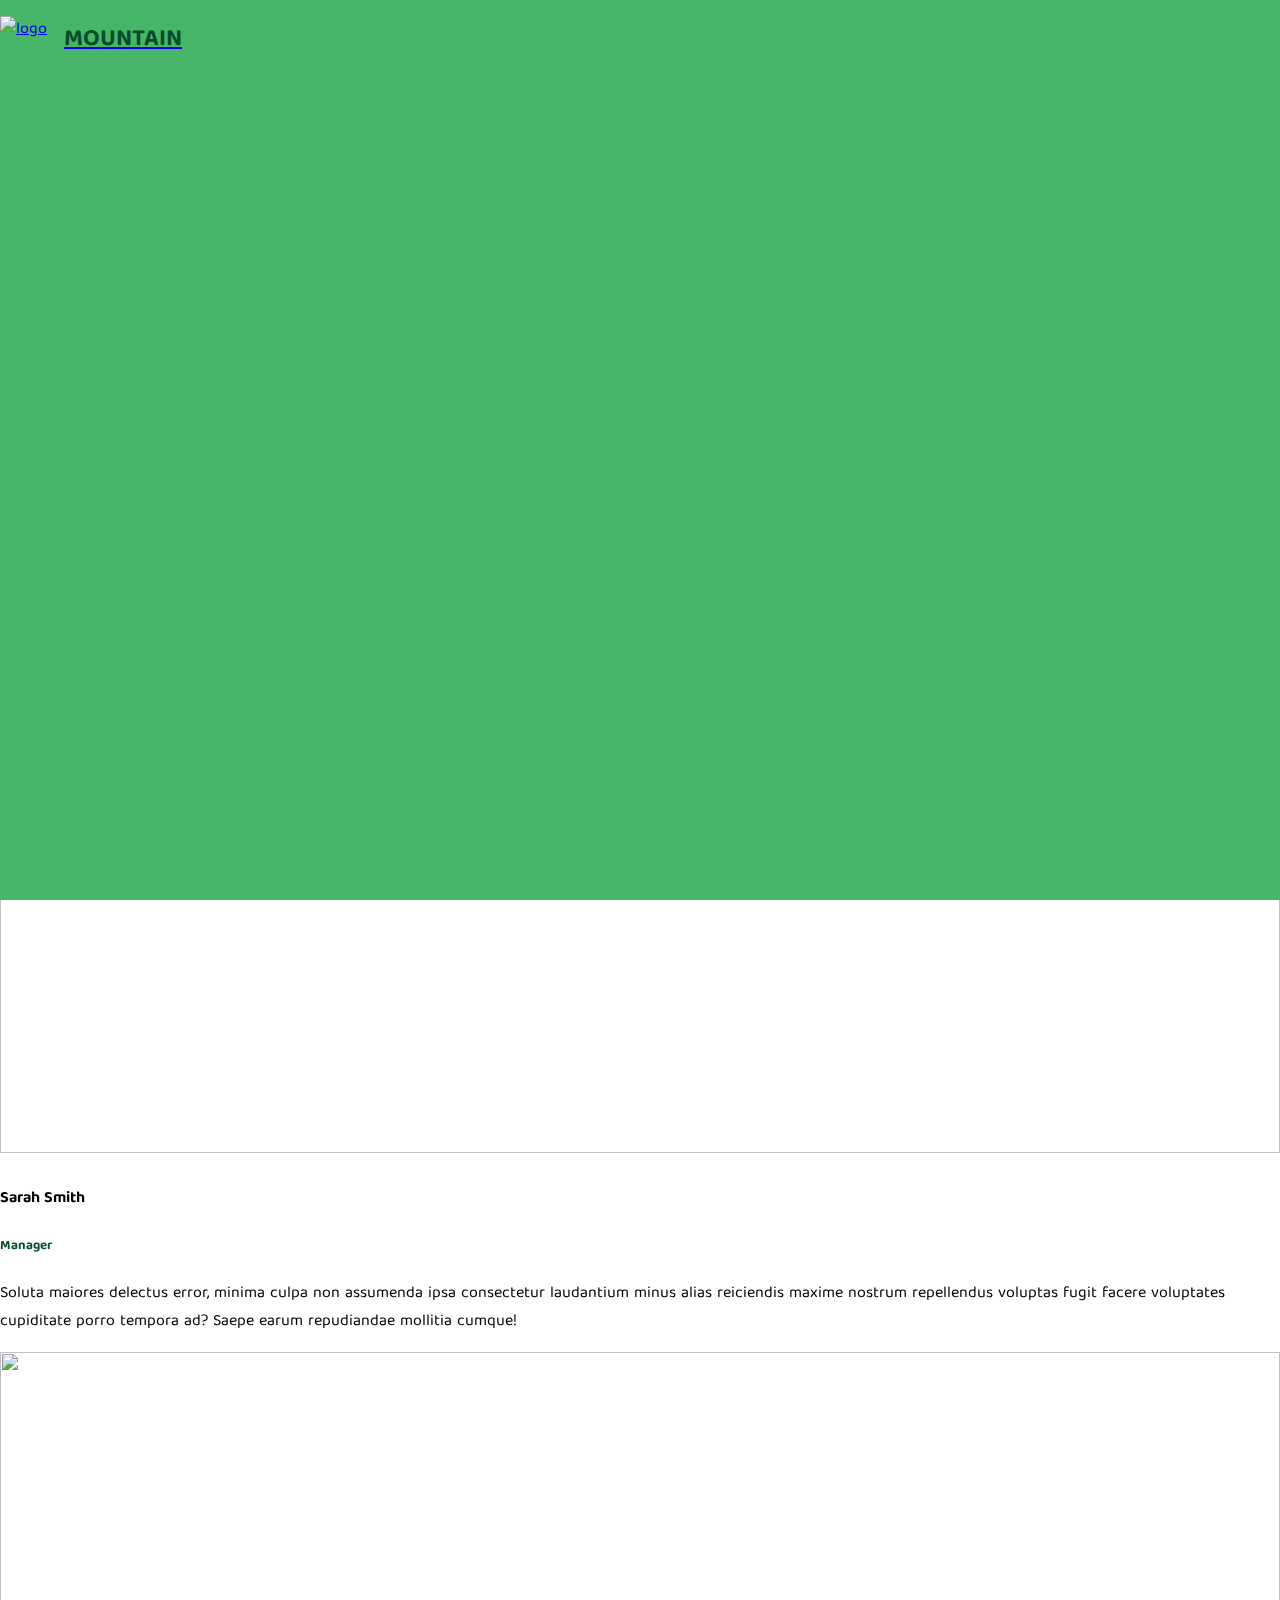
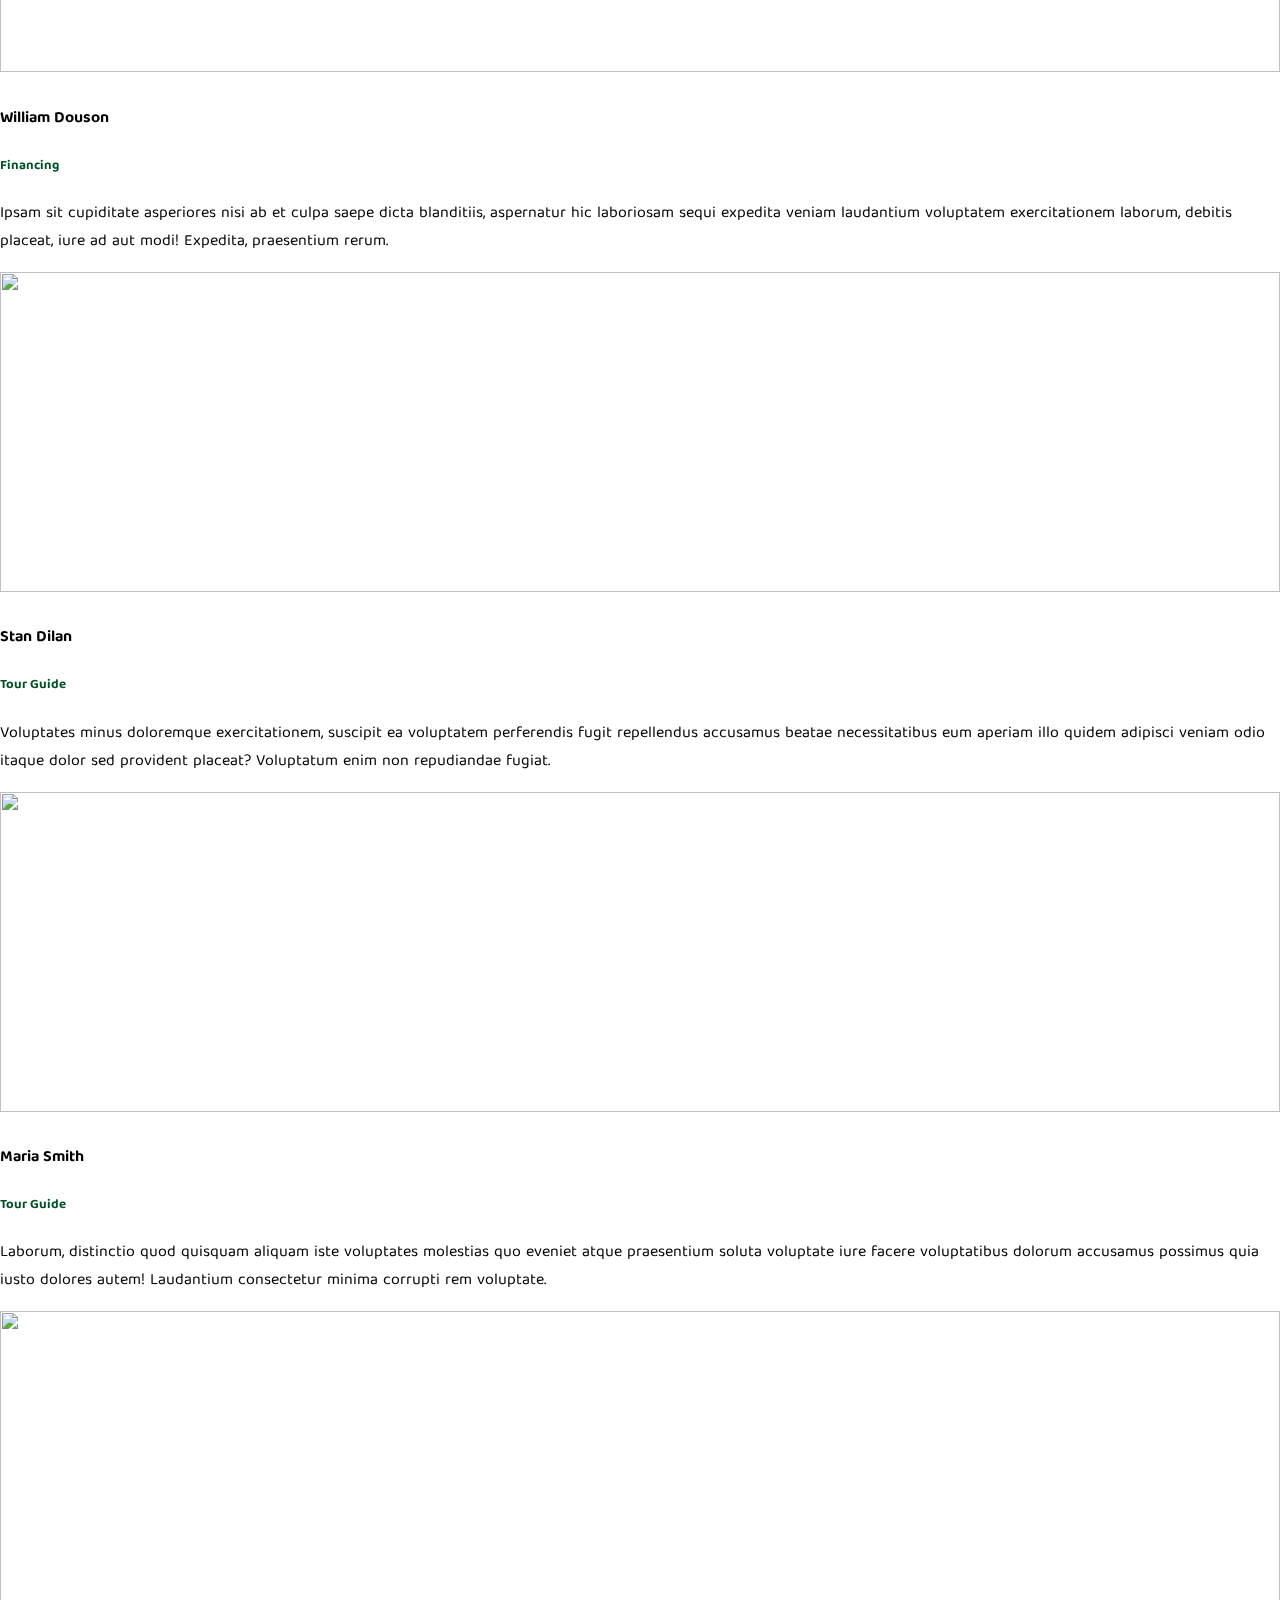
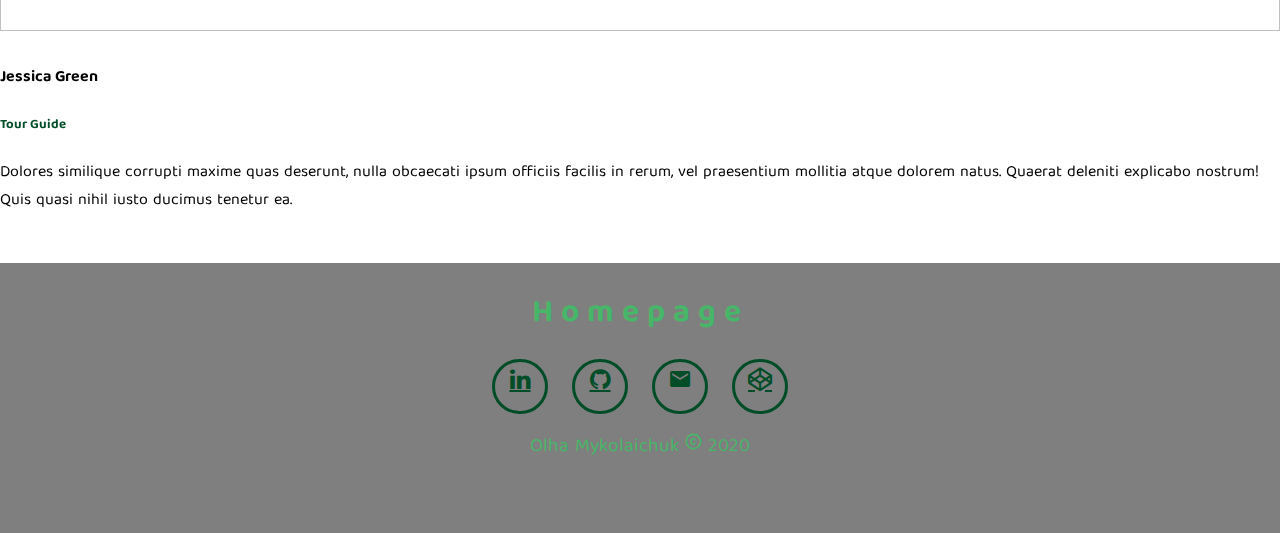
==== about.html @ fe9b052c "responsive vol 1" ====
<!DOCTYPE html>
<html lang="ru">
  <head>
    <!-- Required meta tags -->
    <meta charset="utf-8" />
    <meta
      name="viewport"
      content="width=device-width, initial-scale=1, shrink-to-fit=no"
    />

    <!-- Bootstrap CSS -->
    <link
      rel="stylesheet"
      href="https://stackpath.bootstrapcdn.com/bootstrap/4.5.0/css/bootstrap.min.css"
      integrity="sha384-9aIt2nRpC12Uk9gS9baDl411NQApFmC26EwAOH8WgZl5MYYxFfc+NcPb1dKGj7Sk"
      crossorigin="anonymous"
    />
    <link rel="stylesheet" href="https://unpkg.com/aos@next/dist/aos.css" />
    <link
      href="https://fonts.googleapis.com/css2?family=Baloo+Tamma+2:wght@400;500;600;700;800&display=swap"
      rel="stylesheet"
    />
    <link
      href="https://fonts.googleapis.com/icon?family=Material+Icons"
      rel="stylesheet"
    />
    <link
      rel="stylesheet"
      href="https://cdnjs.cloudflare.com/ajax/libs/font-awesome/4.7.0/css/font-awesome.min.css"
    />
    <link rel="shortcut icon" href="assets/logo.png" type="image/png" />
    <link rel="stylesheet" href="main.css" />
    <link rel="stylesheet" href="main-about.css" />

    <title>Team</title>
  </head>
  <body>
    <header class="header fixed-top">
      <nav class="navbar navbar-expand-lg navbar-color">
        <a class="navbar-brand" href="#">
          <img src="assets/logo.png" alt="logo">
          <h2>MOUNTAIN</h2>
        </a>
        <div class="navbar-burger">
          <span></span>
        </div>
        <div class="navbar-collapse menu" id="navbarNavDropdown">
          <ul class="navbar-nav">
            <li class="nav-item active">
              <a class="nav-link" href="index.html"
                >Home<span class="sr-only">(current)</span></a
              >
            </li>
            <li class="nav-item">
              <a class="nav-link" href="about.html">About us</a>
            </li>
            <li class="nav-item">
              <a class="nav-link" href="#tours">All our Tours</a>
            </li>
            <li class="nav-item">
              <a class="nav-link" href="#contact">Contact</a>
            </li>
            <li class="nav-item dropdown">
              <a
                class="nav-link dropdown-toggle"
                href="#"
                id="navbarDropdownMenuLink"
                role="button"
                data-toggle="dropdown"
                aria-haspopup="true"
                aria-expanded="false"
              >
                More
              </a>
              <div
                class="dropdown-menu"
                aria-labelledby="navbarDropdownMenuLink"
              >
                <a class="dropdown-item" href="#">Photos & Videos</a>
                <a class="dropdown-item" href="#">News</a>
                <a class="dropdown-item" href="#">How to book</a>
              </div>
            </li>
          </ul>
        </div>
      </nav>
    </header>
    <!-- MAIN -->
    <section id="main-about">
      <h2 class="heading">Our team</h2>
      <div class="container-fluid">
        <div class="row" data-aos="fade-up" data-aos-duration="1300">
          <div class="col-lg-4 col-md-6 d-flex align-items-stretch">
            <div class="team">
              <div class="team-img">
                <img
                  src="assets/about_1.jpg"
                  alt=""
                  style="object-position: 0 0%"
                />
                <div class="media">
                  <a href=""><i class="fa fa-twitter"></i></a>
                  <a href=""><i class="fa fa-facebook"></i></a>
                  <a href=""><i class="fa fa-instagram"></i></a>
                  <a href=""><i class="fa fa-linkedin"></i></a>
                </div>
              </div>
              <div class="team-info">
                <h4>Anna Smith</h4>
                <h5>Chief Executive Officer</h5>
                <p>
                  Lorem ipsum dolor sit amet, consectetur adipisicing elit.
                  Expedita, adipisci dolor! Dolores accusamus molestiae placeat
                  ipsam facere velit id, doloremque officia eum omnis saepe ab
                  ipsum, earum, excepturi rerum deleniti! Soluta maiores
                  delectus error, minima culpa non assumenda ipsa consectetur
                  laudantium minus alias reiciendis maxime nostrum repellendus
                  voluptas fugit facere voluptates cupiditate porro tempora ad?
                </p>
              </div>
            </div>
          </div>

          <div class="col-lg-4 col-md-6 d-flex align-items-stretch">
            <div class="team">
              <div class="team-img">
                <img
                  src="assets/about_2.jpg"
                  alt=""
                  style="object-position: 0 40%"
                />
                <div class="media">
                  <a href=""><i class="fa fa-twitter"></i></a>
                  <a href=""><i class="fa fa-facebook"></i></a>
                  <a href=""><i class="fa fa-instagram"></i></a>
                  <a href=""><i class="fa fa-linkedin"></i></a>
                </div>
              </div>
              <div class="team-info">
                <h4>Sarah Smith</h4>
                <h5>Manager</h5>
                <p>
                  Soluta maiores delectus error, minima culpa non assumenda ipsa
                  consectetur laudantium minus alias reiciendis maxime nostrum
                  repellendus voluptas fugit facere voluptates cupiditate porro
                  tempora ad? Saepe earum repudiandae mollitia cumque!
                </p>
              </div>
            </div>
          </div>

          <div class="col-lg-4 col-md-6 d-flex align-items-stretch">
            <div class="team">
              <div class="team-img">
                <img
                  src="assets/about_3.jpg"
                  alt=""
                  style="object-position: 0 20%"
                />
                <div class="media">
                  <a href=""><i class="fa fa-twitter"></i></a>
                  <a href=""><i class="fa fa-facebook"></i></a>
                  <a href=""><i class="fa fa-instagram"></i></a>
                  <a href=""><i class="fa fa-linkedin"></i></a>
                </div>
              </div>
              <div class="team-info">
                <h4>William Douson</h4>
                <h5>Financing</h5>
                <p>
                  Ipsam sit cupiditate asperiores nisi ab et culpa saepe dicta
                  blanditiis, aspernatur hic laboriosam sequi expedita veniam
                  laudantium voluptatem exercitationem laborum, debitis placeat,
                  iure ad aut modi! Expedita, praesentium rerum.
                </p>
              </div>
            </div>
          </div>

          <div class="col-lg-4 col-md-6 d-flex align-items-stretch">
            <div class="team">
              <div class="team-img">
                <img
                  src="assets/about_4.jpg"
                  alt=""
                  style="object-position: 0 20%"
                />
                <div class="media">
                  <a href=""><i class="fa fa-twitter"></i></a>
                  <a href=""><i class="fa fa-facebook"></i></a>
                  <a href=""><i class="fa fa-instagram"></i></a>
                  <a href=""><i class="fa fa-linkedin"></i></a>
                </div>
              </div>
              <div class="team-info">
                <h4>Stan Dilan</h4>
                <h5>Tour Guide</h5>
                <p>
                  Voluptates minus doloremque exercitationem, suscipit ea
                  voluptatem perferendis fugit repellendus accusamus beatae
                  necessitatibus eum aperiam illo quidem adipisci veniam odio
                  itaque dolor sed provident placeat? Voluptatum enim non
                  repudiandae fugiat.
                </p>
              </div>
            </div>
          </div>

          <div class="col-lg-4 col-md-6 d-flex align-items-stretch">
            <div class="team">
              <div class="team-img">
                <img
                  src="assets/about_5.jpg"
                  alt=""
                  style="object-position: 0 25%"
                />
                <div class="media">
                  <a href=""><i class="fa fa-twitter"></i></a>
                  <a href=""><i class="fa fa-facebook"></i></a>
                  <a href=""><i class="fa fa-instagram"></i></a>
                  <a href=""><i class="fa fa-linkedin"></i></a>
                </div>
              </div>
              <div class="team-info">
                <h4>Maria Smith</h4>
                <h5>Tour Guide</h5>
                <p>
                  Laborum, distinctio quod quisquam aliquam iste voluptates
                  molestias quo eveniet atque praesentium soluta voluptate iure
                  facere voluptatibus dolorum accusamus possimus quia iusto
                  dolores autem! Laudantium consectetur minima corrupti rem
                  voluptate.
                </p>
              </div>
            </div>
          </div>

          <div class="col-lg-4 col-md-6 d-flex align-items-stretch">
            <div class="team">
              <div class="team-img">
                <img
                  src="assets/about_6.jpg"
                  alt=""
                  style="object-position: 0 40%"
                />
                <div class="media">
                  <a href=""><i class="fa fa-twitter"></i></a>
                  <a href=""><i class="fa fa-facebook"></i></a>
                  <a href=""><i class="fa fa-instagram"></i></a>
                  <a href=""><i class="fa fa-linkedin"></i></a>
                </div>
              </div>
              <div class="team-info">
                <h4>Jessica Green</h4>
                <h5>Tour Guide</h5>
                <p>
                  Dolores similique corrupti maxime quas deserunt, nulla
                  obcaecati ipsum officiis facilis in rerum, vel praesentium
                  mollitia atque dolorem natus. Quaerat deleniti explicabo
                  nostrum! Quis quasi nihil iusto ducimus tenetur ea.
                </p>
              </div>
            </div>
          </div>
        </div>
      </div>
      <!-- <div class="col-sm-3 col-lg-3 d-flex" data-aos="fade-up" data-aos-duration="1300"> -->
    </section>
    <!-- FOOTER -->
    <footer>
      <div id="footer-container">
        <a href="#" target="_blank" rel="noopener noreferrer" class="footer-a"
          ><h3>Homepage</h3></a
        >
        <div id="footer-icons">
          <a
            href="https://www.linkedin.com/in/olha-mykolaichuk/"
            class="fa fa-linkedin"
            target="_blank"
          ></a>
          <a
            href="https://github.com/OlgaMyk"
            class="fa fa-github"
            target="_blank"
          ></a>
          <a href="mailto:olha.mykolaichuk@gmail.com">
            <i class="material-icons download mail" target="_blank">mail</i></a
          >
          <a
            href="https://codepen.io/Olga_Mykola"
            class="fa fa-codepen"
            target="_blank"
          ></a>
        </div>
        <div id="copyright">
          <a href="#" target="_blank" rel="noopener noreferrer" class="footer-a"
            ><span class="copyright-text footer-hover"
              >Olha Mykolaichuk</span
            ></a
          >
          <i class="material-icons download copyright-text">copyright</i>
          <span class="copyright-text">2020</span>
        </div>
      </div>
    </footer>

    <!-- Optional JavaScript -->
    <!-- jQuery first, then Popper.js, then Bootstrap JS -->
    <script
      src="https://code.jquery.com/jquery-3.5.1.slim.min.js"
      integrity="sha384-DfXdz2htPH0lsSSs5nCTpuj/zy4C+OGpamoFVy38MVBnE+IbbVYUew+OrCXaRkfj"
      crossorigin="anonymous"
    ></script>
    <script
      src="https://cdn.jsdelivr.net/npm/popper.js@1.16.0/dist/umd/popper.min.js"
      integrity="sha384-Q6E9RHvbIyZFJoft+2mJbHaEWldlvI9IOYy5n3zV9zzTtmI3UksdQRVvoxMfooAo"
      crossorigin="anonymous"
    ></script>
    <script
      src="https://stackpath.bootstrapcdn.com/bootstrap/4.5.0/js/bootstrap.min.js"
      integrity="sha384-OgVRvuATP1z7JjHLkuOU7Xw704+h835Lr+6QL9UvYjZE3Ipu6Tp75j7Bh/kR0JKI"
      crossorigin="anonymous"
    ></script>
    <script src="https://unpkg.com/aos@next/dist/aos.js"></script>
    <script>
      AOS.init();
    </script>
    <script src="main-about.js"></script>
  </body>
</html>
---- main.css ----
html {
  font-family: 'Baloo Tamma 2', cursive, sans-serif;
  overflow-x: hidden;
}

html body {
  display: -webkit-box;
  display: -ms-flexbox;
  display: flex;
  -webkit-box-orient: vertical;
  -webkit-box-direction: normal;
      -ms-flex-direction: column;
          flex-direction: column;
  margin: 0;
  min-height: 100%;
  width: auto;
}

.heading {
  display: block;
  margin: 0 auto 2rem;
  padding-top: 5rem;
  text-align: center;
  width: 30%;
}

.heading::after {
  content: "";
  display: block;
  background: #004d27;
  z-index: 1;
  height: 0.2rem;
  width: 35%;
  margin: 1rem auto 0;
  position: relative;
}

/***********NAVBAR*******/
.navbar-color {
  background-color: transparent;
}

.menu {
  -webkit-box-pack: end;
      -ms-flex-pack: end;
          justify-content: flex-end;
}

.navbar-brand {
  display: -webkit-box;
  display: -ms-flexbox;
  display: flex;
  -webkit-box-orient: horizontal;
  -webkit-box-direction: normal;
      -ms-flex-direction: row;
          flex-direction: row;
  -webkit-box-align: center;
      -ms-flex-align: center;
          align-items: center;
  z-index: 5;
}

.navbar-brand img {
  height: 3rem;
  width: 3rem;
}

.navbar-brand h2 {
  color: #004d27;
  margin-left: 1rem;
  font-size: 1.5rem;
}

.nav-link {
  color: #004d27;
}

.nav-link:hover {
  color: #000;
}

.dropdown-menu {
  background-color: rgba(255, 255, 255, 0.7);
  color: #004d27;
  left: -6rem;
}

.dropdown-menu .dropdown-item:hover {
  background-color: #47b668;
}

.header {
  z-index: 10;
}

.header::before {
  content: "";
  position: absolute;
  top: 0;
  left: 0;
  width: 100%;
  height: 100%;
  z-index: 3;
}

.navbar {
  position: relative;
  display: -webkit-box;
  display: -ms-flexbox;
  display: flex;
  -webkit-box-pack: justify;
      -ms-flex-pack: justify;
          justify-content: space-between;
  height: 80px;
  -webkit-box-align: center;
      -ms-flex-align: center;
          align-items: center;
}

.navbar-burger {
  display: none;
}

.navbar-nav {
  z-index: 5;
}

@media (max-width: 992px) {
  .navbar-burger {
    display: block;
    position: relative;
    width: 30px;
    height: 20px;
    position: relative;
    z-index: 5;
  }
  .navbar-burger::before, .navbar-burger::after {
    content: '';
    background-color: #004d27;
    position: absolute;
    width: 100%;
    height: 2px;
    left: 0;
    -webkit-transition: all 0.3s ease 0s;
    transition: all 0.3s ease 0s;
  }
  .navbar-burger::before {
    top: 0;
  }
  .navbar-burger::after {
    bottom: 0;
  }
  .navbar-burger span {
    position: absolute;
    background-color: #004d27;
    width: 100%;
    height: 2px;
    left: 0;
    top: 9px;
    -webkit-transition: all 0.3s ease 0s;
    transition: all 0.3s ease 0s;
  }
  .navbar-burger.active::before {
    -webkit-transform: rotate(45deg);
            transform: rotate(45deg);
    top: 9px;
  }
  .navbar-burger.active::after {
    -webkit-transform: rotate(-45deg);
            transform: rotate(-45deg);
    bottom: 9px;
  }
  .navbar-burger.active span {
    -webkit-transform: scale(0);
            transform: scale(0);
  }
}

@media (max-width: 992px) and (max-width: 575.98px) {
  .navbar-brand h2 {
    display: none;
  }
  .navbar-burger {
    display: block;
    position: relative;
    width: 30px;
    height: 20px;
    position: relative;
    z-index: 5;
  }
}

@media (max-width: 992px) {
  .menu {
    position: fixed;
    top: -100%;
    left: 0;
    width: 100%;
    height: 50%;
    overflow: auto;
    -webkit-transition: all 0.5s ease 0s;
    transition: all 0.5s ease 0s;
    background-color: #87c79a;
    padding: 70px 10px 20px 20px;
  }
  .menu.active {
    top: 0;
  }
  .navbar-nav {
    display: block;
  }
  .navbar-nav li {
    margin: 0px 0px 10px 0px;
  }
}

/************INTRO***********/
#intro {
  height: 90vh;
}

.carousel-container {
  margin: 7rem auto 10rem;
  width: 70%;
  height: 50vh;
  text-align: center;
}

.carousel-container .animate-h2 {
  position: relative;
  color: #000;
  opacity: 1;
}

.carousel-container .animate-p {
  color: #000;
  padding: 3rem 0;
}

.carousel-container .btn-intro {
  background-color: rgba(0, 0, 0, 0.7);
  border: 0.2rem solid #000;
  border-radius: 12px;
  padding: 0.7rem 1.5rem;
  text-decoration: none;
  font-size: 1rem;
  font-weight: bold;
  color: #47b668;
}

#carousel_1 {
  background-image: url(assets/carousel_2.jpg);
  -webkit-clip-path: ellipse(71% 62% at 62% 30%);
          clip-path: ellipse(71% 62% at 62% 30%);
  background-size: cover;
}

#carousel_2 {
  background-image: url(assets/carousel_2.jpg);
  -webkit-clip-path: ellipse(71% 62% at 62% 30%);
          clip-path: ellipse(71% 62% at 62% 30%);
  background-size: cover;
}

#carousel_3 {
  background-image: url(assets/carousel_2.jpg);
  -webkit-clip-path: ellipse(71% 62% at 62% 30%);
          clip-path: ellipse(71% 62% at 62% 30%);
  background-size: cover;
}

.bg-color {
  position: relative;
  display: block;
  background-color: #47b668;
  opacity: 0.5;
  margin-top: -17rem;
  height: 16rem;
  width: 100%;
  -webkit-clip-path: ellipse(68% 67% at 53% 32%);
          clip-path: ellipse(68% 67% at 53% 32%);
  z-index: -100;
}

/************INFRORMATION***********/
#info {
  height: 110vh;
  padding-top: 1rem;
  padding-bottom: 1rem;
}

#info .style-card {
  width: 18rem;
}

#info .style-card img {
  width: auto;
  height: 9rem;
  -o-object-fit: cover;
     object-fit: cover;
}

#info .style-card .card-body {
  text-align: center;
}

#info .style-card .card-body .card-title {
  height: 3rem;
  display: -webkit-box;
  display: -ms-flexbox;
  display: flex;
  -webkit-box-align: center;
      -ms-flex-align: center;
          align-items: center;
  -webkit-box-pack: center;
      -ms-flex-pack: center;
          justify-content: center;
}

#info .style-card .card-body .btn-primary {
  background-color: #47b668;
  color: black;
  border: 2px solid #000;
}

@media (max-width: 992px) {
  #info {
    height: 100%;
  }
  #info .card {
    width: 100%;
    margin-bottom: 1rem;
  }
}

/************FEATURES***********/
#features {
  padding-bottom: 3rem;
}

#features .row {
  margin-bottom: 2rem;
}

#features .row .col-sm-4 {
  overflow: hidden;
}

#features .row .col-sm-4 .img-features {
  margin: 0 auto;
  height: 15rem;
  width: auto;
}

#features .row .features-center {
  display: -webkit-box;
  display: -ms-flexbox;
  display: flex;
  -webkit-box-orient: vertical;
  -webkit-box-direction: normal;
      -ms-flex-direction: column;
          flex-direction: column;
  -webkit-box-pack: center;
      -ms-flex-pack: center;
          justify-content: center;
}

#features ul {
  list-style: none;
}

@media (max-width: 992px) {
  #features {
    height: 100%;
  }
  .img-features {
    margin: 0 auto;
    height: 15rem;
    width: auto;
  }
}

@media (max-width: 767px) {
  .ordered-img {
    -webkit-box-ordinal-group: 2;
        -ms-flex-order: 1;
            order: 1;
  }
  .ordered-text {
    -webkit-box-ordinal-group: 3;
        -ms-flex-order: 2;
            order: 2;
  }
}

/*********TOURS********/
#tours {
  padding-bottom: 2rem;
  background-color: #47b668;
  -webkit-clip-path: polygon(0 0, 100% 0, 100% 90%, 50% 99%, 0 90%);
          clip-path: polygon(0 0, 100% 0, 100% 90%, 50% 99%, 0 90%);
}

#tours .tours-item {
  margin-bottom: 2rem;
}

#tours .tours-item .item {
  height: 12rem;
  width: 18rem;
  overflow: hidden;
}

#tours .tours-item .item img {
  display: block;
  height: 100%;
  width: auto;
  z-index: -1;
}

#tours .tours-item .item .overlay {
  position: relative;
  top: -12rem;
  bottom: 0;
  left: 0;
  right: 0;
  height: 100%;
  width: 100%;
  opacity: 0;
  -webkit-transition: opacity .5s ease;
  transition: opacity .5s ease;
  background-color: #000;
}

#tours .tours-item .item:hover .overlay {
  opacity: 0.8;
}

#tours .tours-item .item .tours-text {
  color: white;
  opacity: 1;
  font-size: 20px;
  position: absolute;
  top: 50%;
  left: 50%;
  -webkit-transform: translate(-50%, -50%);
          transform: translate(-50%, -50%);
  text-align: center;
  cursor: pointer;
}

#tours .tours-item .item .tours-text::after {
  content: "";
  display: block;
  background: #47b668;
  z-index: 1;
  height: 0.1rem;
  width: 0%;
  left: 50%;
  position: absolute;
  -webkit-transition: width .3s ease-in-out;
  transition: width .3s ease-in-out;
  -webkit-transform: translateX(-50%);
          transform: translateX(-50%);
}

#tours .tours-item .item .tours-text:hover::after {
  width: 100%;
}

#tours .tours-text-muted {
  color: gray;
  text-decoration: line-through;
}

#tours .price {
  color: green;
  font-weight: bold;
}

/*********CONTACT********/
#contact {
  padding-bottom: 2rem;
  margin: -3.5rem auto 0;
}

#contact h2 {
  text-align: center;
  margin-bottom: 2rem;
  padding-top: 6rem;
}

#contact h2::after {
  width: 20%;
}

/*********FOOTER*********/
footer {
  background-color: rgba(0, 0, 0, 0.5);
  height: 30vh;
  width: 100%;
  margin-top: 2rem;
  -ms-flex-negative: 0;
      flex-shrink: 0;
}

footer #footer-container {
  padding-top: 1rem;
}

footer #footer-container #btn-up {
  height: 3rem;
  width: 3rem;
  background-color: #004d27;
  border: 1px solid #000;
  margin: -2.5rem auto 0;
}

footer #footer-container #btn-up .btn-up-style {
  font-size: 3rem;
  color: #47b668;
  text-decoration: none;
}

footer #footer-container .footer-a {
  text-decoration: none;
}

footer #footer-container .footer-a h3 {
  display: block;
  color: #47b668;
  font-size: 2rem;
  letter-spacing: 0.5rem;
  width: 30rem;
  text-align: center;
  margin: 0.5rem auto 0;
}

footer #footer-container .footer-a h3:hover {
  color: #004d27;
}

footer #footer-container #footer-icons {
  display: -webkit-box;
  display: -ms-flexbox;
  display: flex;
  -ms-flex-pack: distribute;
      justify-content: space-around;
  -webkit-box-align: center;
      -ms-flex-align: center;
          align-items: center;
  width: 25%;
  margin: 0 auto;
  padding-top: 1rem;
  padding-bottom: 1rem;
}

footer #footer-container #footer-icons .fa,
footer #footer-container #footer-icons .mail {
  padding: 0.3rem;
  font-size: 1.5rem;
  width: 2.5rem;
  height: 2.5rem;
  text-align: center;
  background: none;
  border: 0.2rem #004d27 solid;
  border-radius: 50%;
  color: #004d27;
  -webkit-transition: all 0.5s;
  transition: all 0.5s;
}

footer #footer-container #footer-icons .fa:hover,
footer #footer-container #footer-icons .mail:hover {
  background-color: #47b668;
  -webkit-transition: all 0.5s;
  transition: all 0.5s;
  border: 0.2rem #47b668 solid;
  -webkit-box-shadow: 0px 6px 15px #004d27;
          box-shadow: 0px 6px 15px #004d27;
  text-decoration: none;
}

@media (max-width: 767px) {
  footer #footer-container #footer-icons {
    width: 15rem;
  }
}

footer #footer-container #copyright {
  display: block;
  width: 30%;
  margin: 0 auto;
  text-align: center;
}

footer #footer-container #copyright .footer-hover:hover {
  color: #004d27;
}

footer #footer-container #copyright .copyright-text {
  color: #47b668;
  font-size: 1.2rem;
}
/*# sourceMappingURL=main.css.map */
---- main-about.css ----
html {
  font-family: 'Baloo Tamma 2', cursive, sans-serif;
  overflow-x: hidden;
}

html body {
  display: -webkit-box;
  display: -ms-flexbox;
  display: flex;
  -webkit-box-orient: vertical;
  -webkit-box-direction: normal;
      -ms-flex-direction: column;
          flex-direction: column;
  margin: 0;
  min-height: 100%;
  width: auto;
}

.heading {
  display: block;
  margin: 0 auto 2rem;
  padding-top: 5rem;
  text-align: center;
  width: 30%;
}

.heading::after {
  content: "";
  display: block;
  background: #004d27;
  z-index: 1;
  height: 0.2rem;
  width: 35%;
  margin: 1rem auto 0;
  position: relative;
}

/***********NAVBAR*******/
.navbar-color {
  background-color: transparent;
}

.menu {
  -webkit-box-pack: end;
      -ms-flex-pack: end;
          justify-content: flex-end;
}

.navbar-brand {
  display: -webkit-box;
  display: -ms-flexbox;
  display: flex;
  -webkit-box-orient: horizontal;
  -webkit-box-direction: normal;
      -ms-flex-direction: row;
          flex-direction: row;
  -webkit-box-align: center;
      -ms-flex-align: center;
          align-items: center;
}

.navbar-brand img {
  height: 3rem;
  width: 3rem;
}

.navbar-brand h2 {
  color: #004d27;
  margin-left: 1rem;
  font-size: 1.5rem;
}

.nav-link {
  color: #004d27;
}

.nav-link:hover {
  color: #000;
}

.dropdown-menu {
  background-color: rgba(255, 255, 255, 0.7);
  color: #004d27;
  left: -6rem;
}

.dropdown-menu .dropdown-item:hover {
  background-color: #47b668;
}

/************INTRO***********/
#intro {
  height: 90vh;
}

.carousel-container {
  margin: 7rem auto 10rem;
  width: 70%;
  height: 50vh;
  text-align: center;
}

.carousel-container .animate-h2 {
  position: relative;
  color: #000;
  opacity: 1;
}

.carousel-container .animate-p {
  color: #000;
  padding: 3rem 0;
}

.carousel-container .btn-intro {
  background-color: rgba(0, 0, 0, 0.7);
  border: 0.2rem solid #000;
  border-radius: 12px;
  padding: 0.7rem 1.5rem;
  text-decoration: none;
  font-size: 1rem;
  font-weight: bold;
  color: #47b668;
}

#carousel_1 {
  background-image: url(assets/carousel_2.jpg);
  -webkit-clip-path: ellipse(71% 62% at 62% 30%);
          clip-path: ellipse(71% 62% at 62% 30%);
  background-size: cover;
}

#carousel_2 {
  background-image: url(assets/carousel_2.jpg);
  -webkit-clip-path: ellipse(71% 62% at 62% 30%);
          clip-path: ellipse(71% 62% at 62% 30%);
  background-size: cover;
}

#carousel_3 {
  background-image: url(assets/carousel_2.jpg);
  -webkit-clip-path: ellipse(71% 62% at 62% 30%);
          clip-path: ellipse(71% 62% at 62% 30%);
  background-size: cover;
}

.bg-color {
  position: relative;
  display: block;
  background-color: #47b668;
  opacity: 0.5;
  margin-top: -17rem;
  height: 16rem;
  width: 100%;
  -webkit-clip-path: ellipse(68% 67% at 53% 32%);
          clip-path: ellipse(68% 67% at 53% 32%);
  z-index: -100;
}

/************INFRORMATION***********/
#info {
  height: 110vh;
  padding-top: 1rem;
  padding-bottom: 1rem;
}

#info .style-card {
  width: 18rem;
}

#info .style-card img {
  width: auto;
  height: 9rem;
  -o-object-fit: cover;
     object-fit: cover;
}

#info .style-card .card-body {
  text-align: center;
}

#info .style-card .card-body .card-title {
  height: 3rem;
  display: -webkit-box;
  display: -ms-flexbox;
  display: flex;
  -webkit-box-align: center;
      -ms-flex-align: center;
          align-items: center;
  -webkit-box-pack: center;
      -ms-flex-pack: center;
          justify-content: center;
}

#info .style-card .card-body .btn-primary {
  background-color: #47b668;
  color: black;
  border: 2px solid #000;
}

/************FEATURES***********/
#features {
  padding-bottom: 3rem;
}

#features .row {
  margin-bottom: 2rem;
}

#features .row .col-sm-4 {
  overflow: hidden;
}

#features .row .col-sm-4 .img-features {
  margin: 0 auto;
  height: 15rem;
  width: auto;
}

#features .row .features-center {
  display: -webkit-box;
  display: -ms-flexbox;
  display: flex;
  -webkit-box-orient: vertical;
  -webkit-box-direction: normal;
      -ms-flex-direction: column;
          flex-direction: column;
  -webkit-box-pack: center;
      -ms-flex-pack: center;
          justify-content: center;
}

#features ul {
  list-style: none;
}

/*********TOURS********/
#tours {
  padding-bottom: 2rem;
  background-color: #47b668;
  -webkit-clip-path: polygon(0 0, 100% 0, 100% 90%, 50% 99%, 0 90%);
          clip-path: polygon(0 0, 100% 0, 100% 90%, 50% 99%, 0 90%);
}

#tours .tours-item {
  margin-bottom: 2rem;
}

#tours .tours-item .item {
  height: 12rem;
  width: 18rem;
  overflow: hidden;
}

#tours .tours-item .item img {
  display: block;
  height: 100%;
  width: auto;
  z-index: -1;
}

#tours .tours-item .item .overlay {
  position: relative;
  top: -12rem;
  bottom: 0;
  left: 0;
  right: 0;
  height: 100%;
  width: 100%;
  opacity: 0;
  -webkit-transition: opacity .5s ease;
  transition: opacity .5s ease;
  background-color: #000;
}

#tours .tours-item .item:hover .overlay {
  opacity: 0.8;
}

#tours .tours-item .item .tours-text {
  color: white;
  opacity: 1;
  font-size: 20px;
  position: absolute;
  top: 50%;
  left: 50%;
  -webkit-transform: translate(-50%, -50%);
          transform: translate(-50%, -50%);
  text-align: center;
  cursor: pointer;
}

#tours .tours-item .item .tours-text::after {
  content: "";
  display: block;
  background: #47b668;
  z-index: 1;
  height: 0.1rem;
  width: 0%;
  left: 50%;
  position: absolute;
  -webkit-transition: width .3s ease-in-out;
  transition: width .3s ease-in-out;
  -webkit-transform: translateX(-50%);
          transform: translateX(-50%);
}

#tours .tours-item .item .tours-text:hover::after {
  width: 100%;
}

#tours .tours-text-muted {
  color: gray;
  text-decoration: line-through;
}

#tours .price {
  color: green;
  font-weight: bold;
}

/*********CONTACT********/
#contact {
  padding-bottom: 2rem;
  margin: -3.5rem auto 0;
}

#contact h2 {
  text-align: center;
  margin-bottom: 2rem;
  padding-top: 6rem;
}

#contact h2::after {
  width: 20%;
}

/*********FOOTER*********/
footer {
  background-color: rgba(0, 0, 0, 0.5);
  height: 30vh;
  width: 100%;
  margin-top: 2rem;
  -ms-flex-negative: 0;
      flex-shrink: 0;
}

footer #footer-container {
  padding-top: 1rem;
}

footer #footer-container #btn-up {
  height: 3rem;
  width: 3rem;
  background-color: #004d27;
  border: 1px solid #000;
  margin: -2.5rem auto 0;
}

footer #footer-container #btn-up .btn-up-style {
  font-size: 3rem;
  color: #47b668;
  text-decoration: none;
}

footer #footer-container .footer-a {
  text-decoration: none;
}

footer #footer-container .footer-a h3 {
  display: block;
  color: #47b668;
  font-size: 2rem;
  letter-spacing: 0.5rem;
  width: 30rem;
  text-align: center;
  margin: 0.5rem auto 0;
}

footer #footer-container .footer-a h3:hover {
  color: #004d27;
}

footer #footer-container #footer-icons {
  display: -webkit-box;
  display: -ms-flexbox;
  display: flex;
  -ms-flex-pack: distribute;
      justify-content: space-around;
  -webkit-box-align: center;
      -ms-flex-align: center;
          align-items: center;
  width: 25%;
  margin: 0 auto;
  padding-top: 1rem;
  padding-bottom: 1rem;
}

footer #footer-container #footer-icons .fa,
footer #footer-container #footer-icons .mail {
  padding: 0.3rem;
  font-size: 1.5rem;
  width: 2.5rem;
  height: 2.5rem;
  text-align: center;
  background: none;
  border: 0.2rem #004d27 solid;
  border-radius: 50%;
  color: #004d27;
  -webkit-transition: all 0.5s;
  transition: all 0.5s;
}

footer #footer-container #footer-icons .fa:hover,
footer #footer-container #footer-icons .mail:hover {
  background-color: #47b668;
  -webkit-transition: all 0.5s;
  transition: all 0.5s;
  border: 0.2rem #47b668 solid;
  -webkit-box-shadow: 0px 6px 15px #004d27;
          box-shadow: 0px 6px 15px #004d27;
  text-decoration: none;
}

@media (max-width: 767px) {
  footer #footer-container #footer-icons {
    width: 15rem;
  }
}

footer #footer-container #copyright {
  display: block;
  width: 30%;
  margin: 0 auto;
  text-align: center;
}

footer #footer-container #copyright .footer-hover:hover {
  color: #004d27;
}

footer #footer-container #copyright .copyright-text {
  color: #47b668;
  font-size: 1.2rem;
}

/*********NAVBAR*********/
.header {
  z-index: 10;
}

.header::before {
  content: "";
  position: absolute;
  top: 0;
  left: 0;
  width: 100%;
  height: 100%;
  background-color: #47b668;
  z-index: 3;
}

.navbar {
  position: relative;
  display: -webkit-box;
  display: -ms-flexbox;
  display: flex;
  -webkit-box-pack: justify;
      -ms-flex-pack: justify;
          justify-content: space-between;
  height: 80px;
  -webkit-box-align: center;
      -ms-flex-align: center;
          align-items: center;
}

.navbar-brand {
  z-index: 5;
}

.navbar-burger {
  display: none;
}

.navbar-nav {
  z-index: 5;
}

@media (max-width: 992px) {
  .navbar-burger {
    display: block;
    position: relative;
    width: 30px;
    height: 20px;
    position: relative;
    z-index: 5;
  }
  .navbar-burger::before, .navbar-burger::after {
    content: '';
    background-color: #fff;
    position: absolute;
    width: 100%;
    height: 2px;
    left: 0;
    -webkit-transition: all 0.3s ease 0s;
    transition: all 0.3s ease 0s;
  }
  .navbar-burger::before {
    top: 0;
  }
  .navbar-burger::after {
    bottom: 0;
  }
  .navbar-burger span {
    position: absolute;
    background-color: #fff;
    width: 100%;
    height: 2px;
    left: 0;
    top: 9px;
    -webkit-transition: all 0.3s ease 0s;
    transition: all 0.3s ease 0s;
  }
  .navbar-burger.active::before {
    -webkit-transform: rotate(45deg);
            transform: rotate(45deg);
    top: 9px;
  }
  .navbar-burger.active::after {
    -webkit-transform: rotate(-45deg);
            transform: rotate(-45deg);
    bottom: 9px;
  }
  .navbar-burger.active span {
    -webkit-transform: scale(0);
            transform: scale(0);
  }
}

@media (max-width: 992px) and (max-width: 575.98px) {
  .navbar-brand h2 {
    display: none;
  }
  .navbar-burger {
    display: block;
    position: relative;
    width: 30px;
    height: 20px;
    position: relative;
    z-index: 5;
  }
}

@media (max-width: 992px) {
  .menu {
    position: fixed;
    top: -100%;
    left: 0;
    width: 100%;
    height: 50%;
    overflow: auto;
    -webkit-transition: all 0.5s ease 0s;
    transition: all 0.5s ease 0s;
    background-color: #87c79a;
    padding: 70px 10px 20px 20px;
  }
  .menu.active {
    top: 0;
  }
  .navbar-nav {
    display: block;
  }
  .navbar-nav li {
    margin: 0px 0px 10px 0px;
  }
}

/*********MAIN SECTION*********/
#main-about {
  height: 100%;
  width: 100%;
  padding-top: 2rem;
}

#main-about .team .media {
  display: none;
  -webkit-box-pack: space-evenly;
      -ms-flex-pack: space-evenly;
          justify-content: space-evenly;
  -webkit-box-align: center;
      -ms-flex-align: center;
          align-items: center;
  position: relative;
  background-color: #47b668;
  height: 3rem;
  opacity: 0.7;
}

#main-about .team .media a {
  color: #000;
  font-size: 1.5rem;
}

#main-about .team:hover .media {
  display: -webkit-box;
  display: -ms-flexbox;
  display: flex;
  margin-top: -3rem;
}

#main-about img {
  height: 20rem;
  width: 100%;
  -o-object-fit: cover;
     object-fit: cover;
}

#main-about h5 {
  color: #004d27;
}
/*# sourceMappingURL=main-about.css.map */
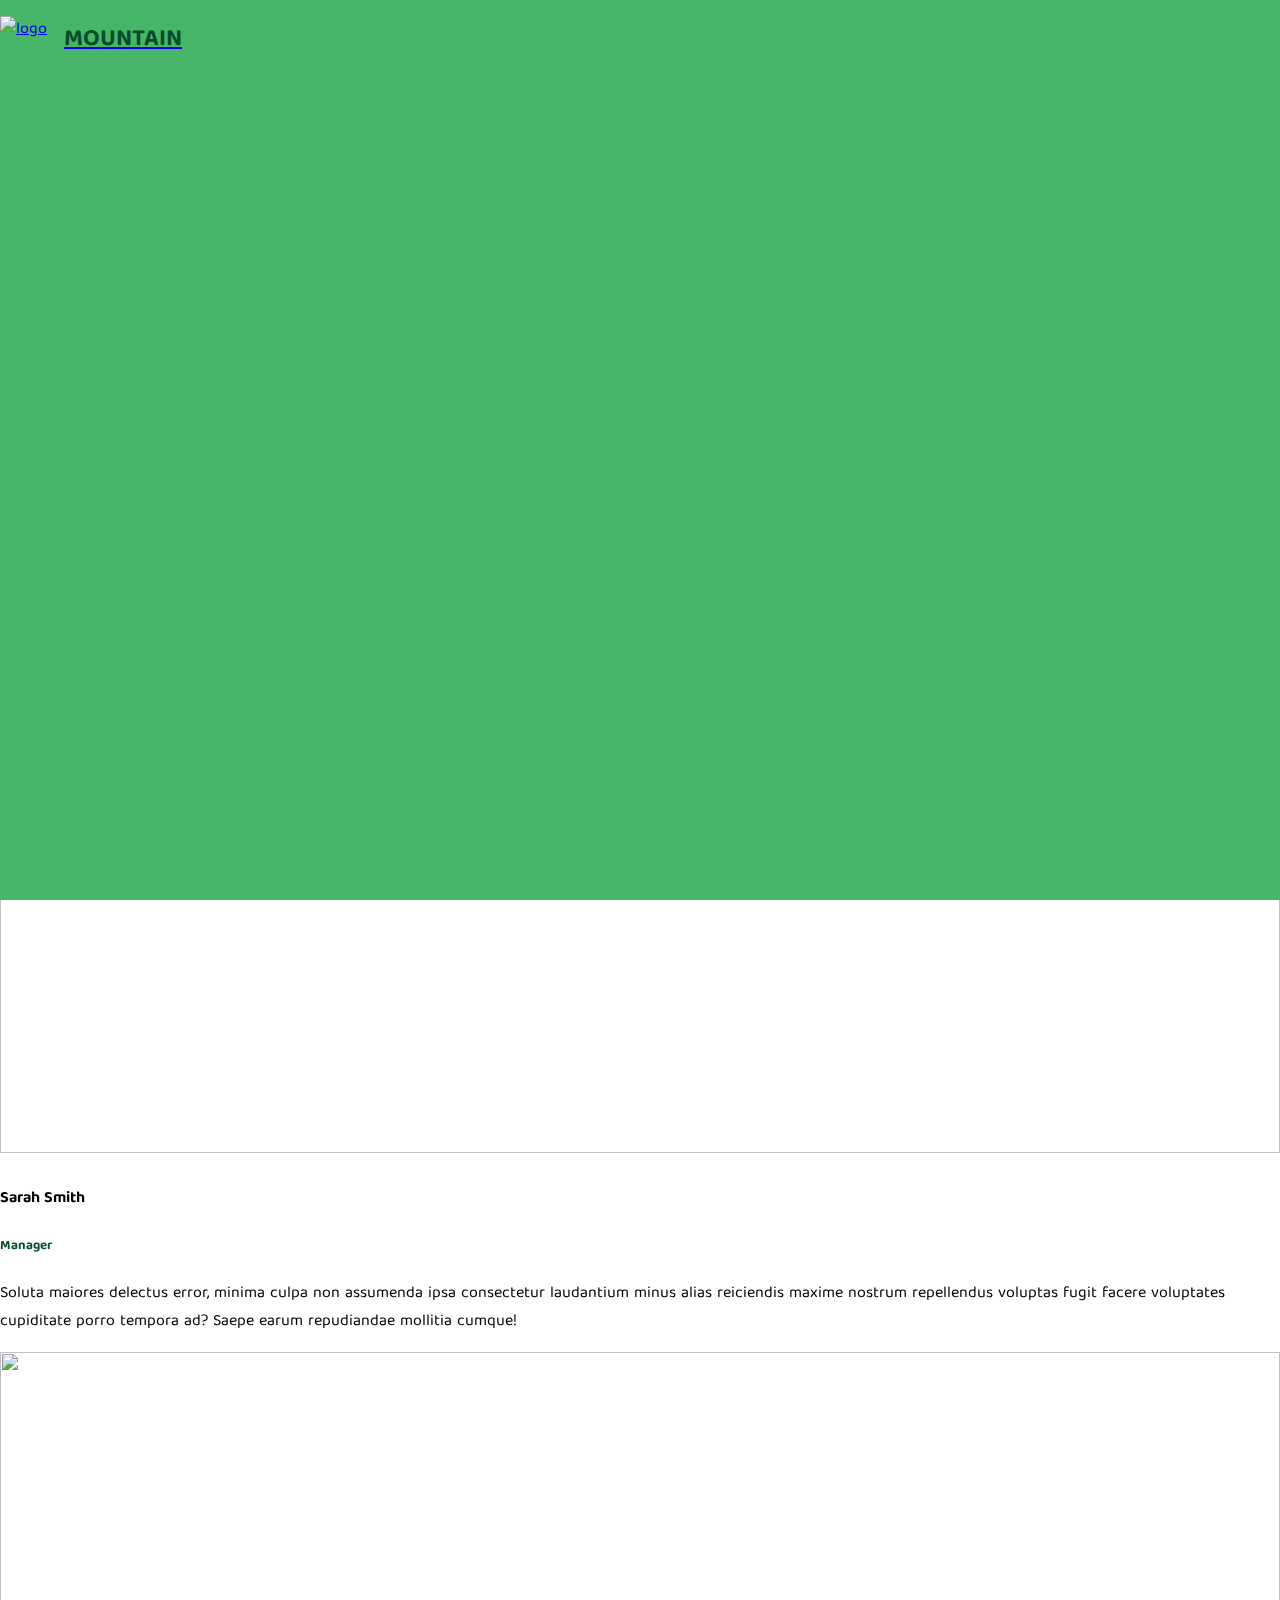
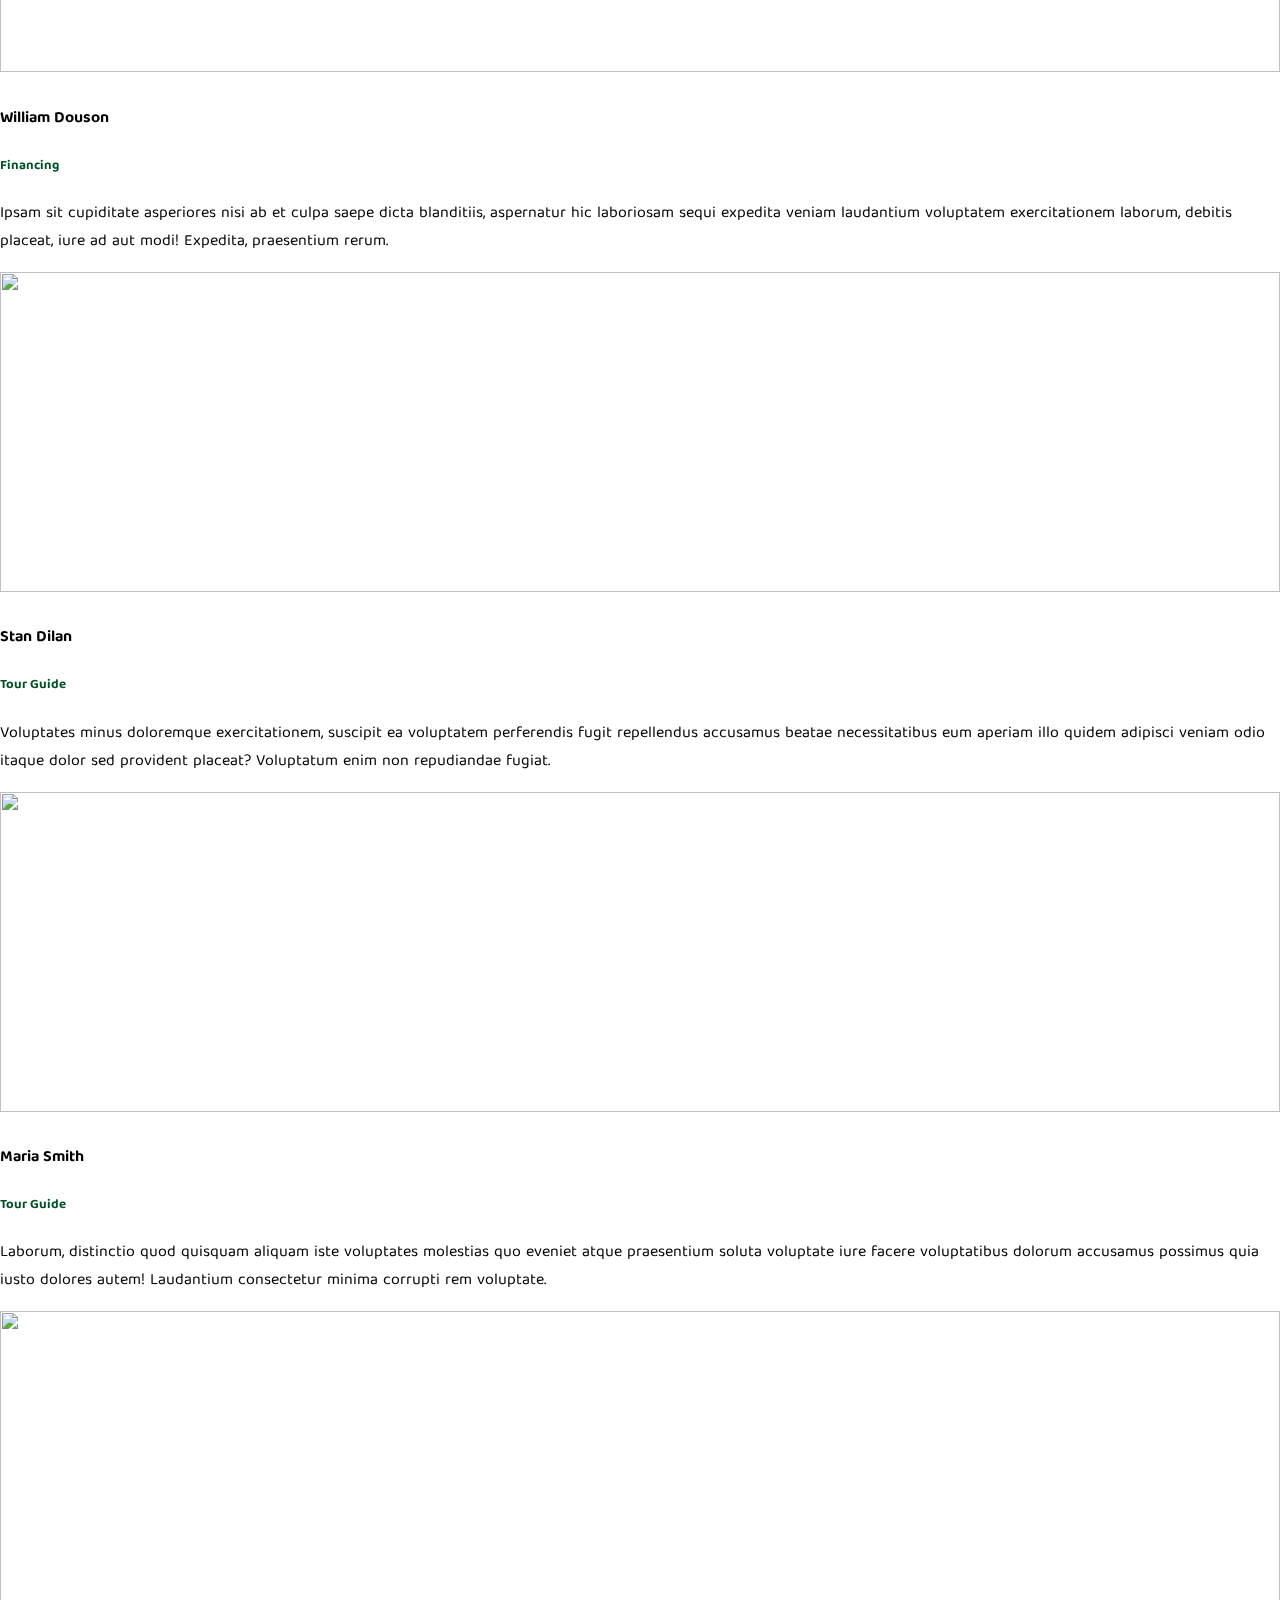
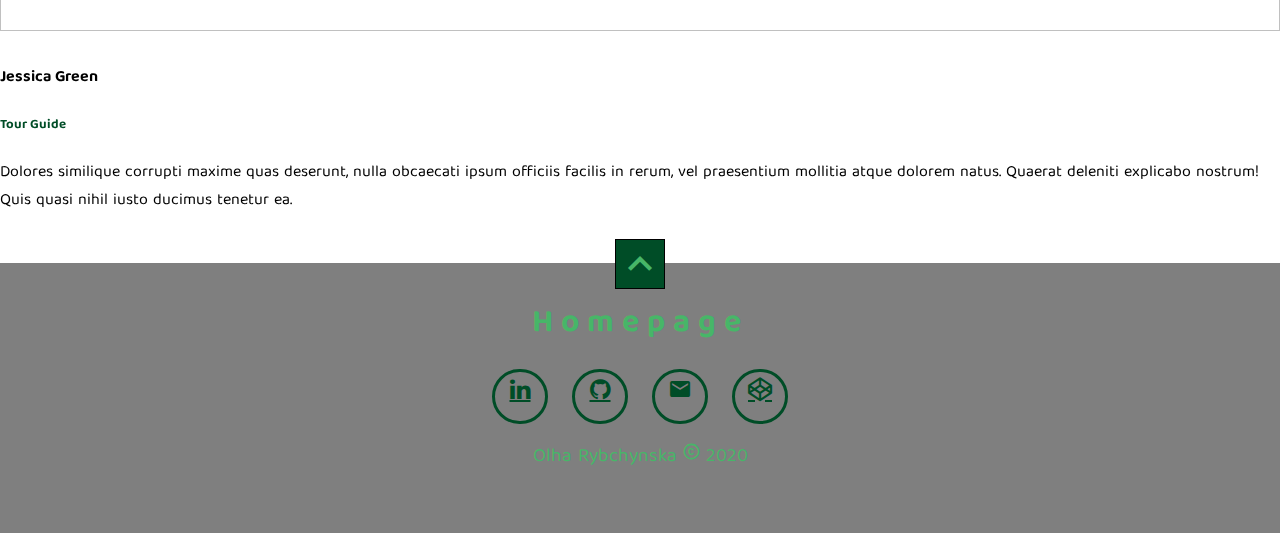
==== commit 03e96e33: "add new links" ====
--- a/about.html
+++ b/about.html
@@ -269,21 +269,26 @@
     <!-- FOOTER -->
     <footer>
       <div id="footer-container">
-        <a href="#" target="_blank" rel="noopener noreferrer" class="footer-a"
-          ><h3>Homepage</h3></a
-        >
+        <div id="btn-up">
+          <a href="#intro">
+            <span class="material-icons btn-up-style">
+            expand_less
+            </span>
+          </a>
+        </div>
+        <a href="https://orybka.github.io/portfolio/" target="_blank" rel="noopener noreferrer" class="footer-a"><h3>Homepage</h3></a>
         <div id="footer-icons">
           <a
-            href="https://www.linkedin.com/in/olha-mykolaichuk/"
+            href="https://www.linkedin.com/in/olha-rybchynska/"
             class="fa fa-linkedin"
             target="_blank"
           ></a>
           <a
-            href="https://github.com/OlgaMyk"
+            href="https://github.com/ORybka"
             class="fa fa-github"
             target="_blank"
           ></a>
-          <a href="mailto:olha.mykolaichuk@gmail.com">
+          <a href="mailto:olha.rybchynska@gmail.com">
             <i class="material-icons download mail" target="_blank">mail</i></a
           >
           <a
@@ -293,11 +298,7 @@
           ></a>
         </div>
         <div id="copyright">
-          <a href="#" target="_blank" rel="noopener noreferrer" class="footer-a"
-            ><span class="copyright-text footer-hover"
-              >Olha Mykolaichuk</span
-            ></a
-          >
+          <a href="https://orybka.github.io/portfolio/" target="_blank" rel="noopener noreferrer" class="footer-a"><span class="copyright-text footer-hover">Olha Rybchynska</span></a>
           <i class="material-icons download copyright-text">copyright</i>
           <span class="copyright-text">2020</span>
         </div>
